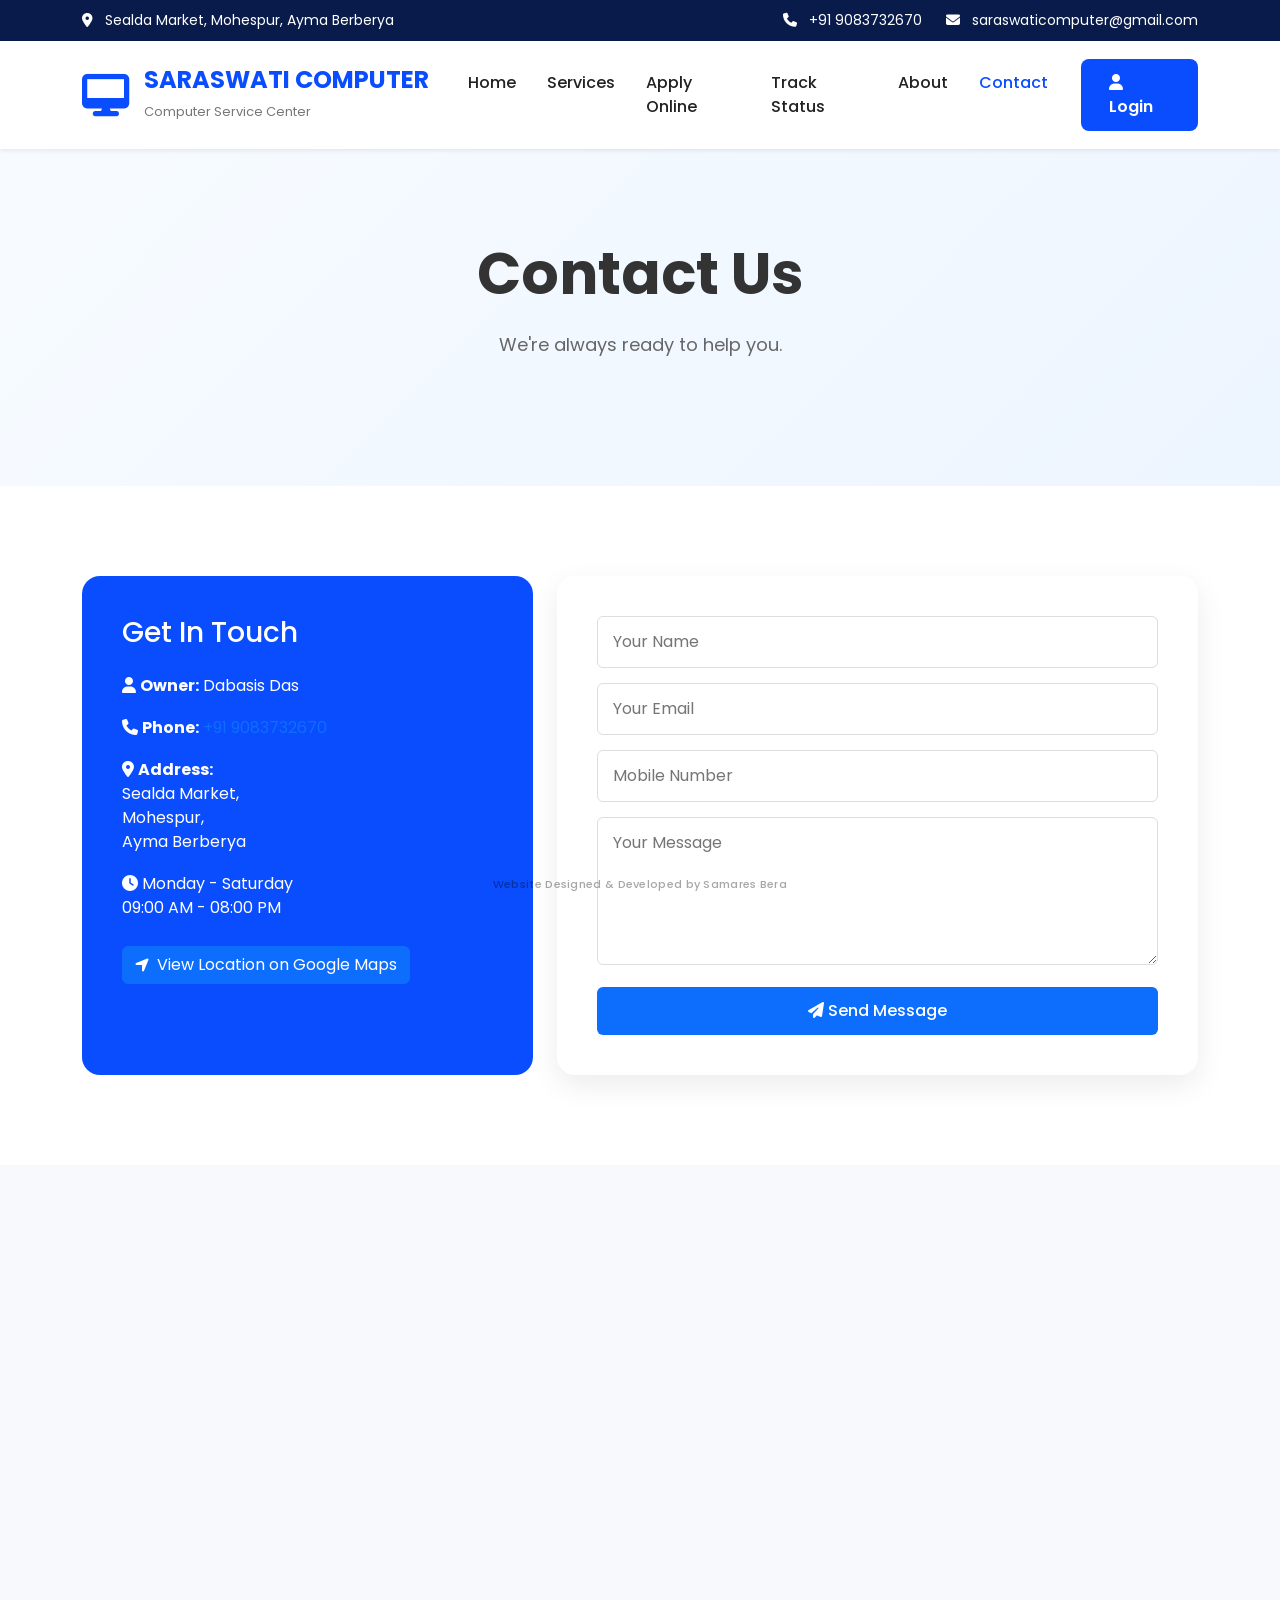
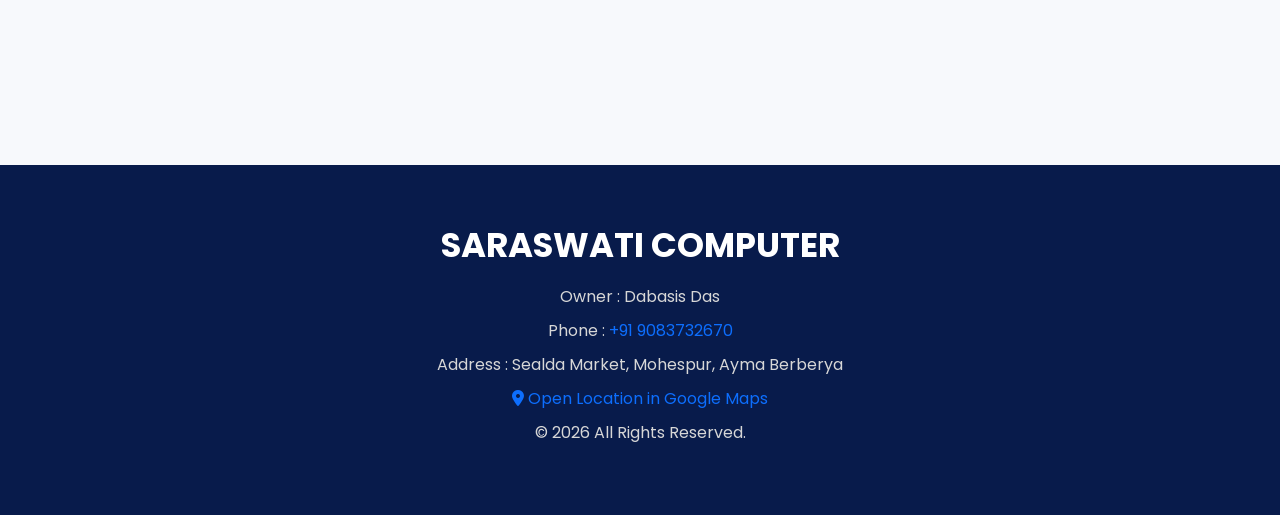
==== contact.html @ ff42b6d4 "Initial website upload" ====
<!DOCTYPE html>
<html lang="en">
<head>
    <meta charset="UTF-8">
    <meta name="viewport" content="width=device-width, initial-scale=1.0">

    <title>Contact | SARASWATI COMPUTER</title>

    <meta name="description"
          content="Contact SARASWATI COMPUTER for computer services, online applications, technical support and other computer-related services.">

    <meta name="keywords"
          content="Saraswati Computer, Computer Service Center, Computer Services, Online Application, Mohespur, Ayma Berberya">

    <!-- Bootstrap -->
    <link
        href="https://cdn.jsdelivr.net/npm/bootstrap@5.3.3/dist/css/bootstrap.min.css"
        rel="stylesheet">

    <!-- Font Awesome -->
    <link
        rel="stylesheet"
        href="https://cdnjs.cloudflare.com/ajax/libs/font-awesome/6.7.2/css/all.min.css">

    <!-- Google Font -->
    <link
        href="https://fonts.googleapis.com/css2?family=Poppins:wght@300;400;500;600;700&display=swap"
        rel="stylesheet">

    <!-- Website CSS -->
    <link rel="stylesheet" href="css/style.css">
    <link rel="stylesheet" href="css/responsive.css">

    <style>
        /* =========================
           CONTACT PAGE
        ========================= */

        body {
            font-family: 'Poppins', sans-serif;
        }

        /* =========================
           MAP
        ========================= */

        .map {
            width: 100%;
            margin: 0;
            padding: 0;
        }

        .map iframe {
            width: 100%;
            height: 600px;
            border: 0;
            display: block;
        }

        /* =========================
           CONTACT INFO
        ========================= */

        .contact-info {
            height: 100%;
        }

        .contact-info p {
            margin-bottom: 18px;
        }

        .contact-info a {
            text-decoration: none;
        }

        /* =========================
           CONTACT FORM
        ========================= */

        .contact-form {
            width: 100%;
        }

        .contact-form form {
            width: 100%;
        }

        .contact-form input,
        .contact-form textarea {
            width: 100%;
            padding: 13px 15px;
            margin-bottom: 15px;
            border: 1px solid #ddd;
            border-radius: 6px;
            outline: none;
            font-family: 'Poppins', sans-serif;
            transition: 0.3s;
        }

        .contact-form input:focus,
        .contact-form textarea:focus {
            border-color: #0d6efd;
            box-shadow: 0 0 0 3px rgba(13, 110, 253, 0.10);
        }

        .contact-form textarea {
            resize: vertical;
        }

        .contact-form button {
            border: none;
            padding: 12px 25px;
            border-radius: 6px;
            background: #0d6efd;
            color: #fff;
            font-weight: 500;
            cursor: pointer;
            transition: 0.3s;
        }

        .contact-form button:hover {
            background: #0b5ed7;
        }

        /* =========================
           MAP BUTTON
        ========================= */

        .map-btn {
            display: inline-flex;
            align-items: center;
            gap: 8px;
        }

        /* =========================
           MOBILE
        ========================= */

        @media (max-width: 768px) {

            .map iframe {
                height: 450px;
            }

        }

        @media (max-width: 576px) {

            .map iframe {
                height: 400px;
            }

        }
    </style>
</head>

<body>

    <!-- =========================
         TOP BAR
    ========================= -->

    <header class="top-bar">

        <div class="container">

            <div class="left">

                <i class="fa-solid fa-location-dot"></i>

                Sealda Market, Mohespur, Ayma Berberya

            </div>

            <div class="right">

                <a href="tel:+919083732670">

                    <i class="fa-solid fa-phone"></i>

                    +91 9083732670

                </a>

                <a href="mailto:saraswaticomputer@gmail.com">

                    <i class="fa-solid fa-envelope"></i>

                    saraswaticomputer@gmail.com

                </a>

            </div>

        </div>

    </header>


    <!-- =========================
         NAVBAR
    ========================= -->

    <nav class="navbar navbar-expand-lg bg-white shadow-sm sticky-top">

        <div class="container">

            <a class="navbar-brand logo" href="index.html">

                <i class="fa-solid fa-desktop"></i>

                <div>

                    <h3>SARASWATI COMPUTER</h3>

                    <span>Computer Service Center</span>

                </div>

            </a>


            <button
                class="navbar-toggler"
                type="button"
                data-bs-toggle="collapse"
                data-bs-target="#menu"
                aria-controls="menu"
                aria-expanded="false"
                aria-label="Toggle navigation">

                <span class="navbar-toggler-icon"></span>

            </button>


            <div class="collapse navbar-collapse" id="menu">

                <ul class="navbar-nav ms-auto">

                    <li class="nav-item">
                        <a class="nav-link" href="index.html">
                            Home
                        </a>
                    </li>

                    <li class="nav-item">
                        <a class="nav-link" href="services.html">
                            Services
                        </a>
                    </li>

                    <li class="nav-item">
                        <a class="nav-link" href="apply.html">
                            Apply Online
                        </a>
                    </li>

                    <li class="nav-item">
                        <a class="nav-link" href="track.html">
                            Track Status
                        </a>
                    </li>

                    <li class="nav-item">
                        <a class="nav-link" href="about.html">
                            About
                        </a>
                    </li>

                    <li class="nav-item">
                        <a class="nav-link active" href="contact.html">
                            Contact
                        </a>
                    </li>

                </ul>


                <a href="login.html" class="login-btn">

                    <i class="fas fa-user"></i>

                    Login

                </a>

            </div>

        </div>

    </nav>


    <!-- =========================
         HERO
    ========================= -->

    <section class="hero">

        <div class="container text-center">

            <h1>Contact Us</h1>

            <p>
                We're always ready to help you.
            </p>

        </div>

    </section>


    <!-- =========================
         CONTACT SECTION
    ========================= -->

    <section class="contact">

        <div class="container">

            <div class="row g-4">

                <!-- CONTACT INFORMATION -->

                <div class="col-lg-5">

                    <div class="contact-info">

                        <h3>Get In Touch</h3>


                        <p>

                            <i class="fa-solid fa-user"></i>

                            <strong>Owner:</strong>

                            Dabasis Das

                        </p>


                        <p>

                            <i class="fa-solid fa-phone"></i>

                            <strong>Phone:</strong>

                            <a href="tel:+919083732670">
                                +91 9083732670
                            </a>

                        </p>


                        <p>

                            <i class="fa-solid fa-location-dot"></i>

                            <strong>Address:</strong>

                            <br>

                            Sealda Market,
                            <br>

                            Mohespur,
                            <br>

                            Ayma Berberya

                        </p>


                        <p>

                            <i class="fa-solid fa-clock"></i>

                            Monday - Saturday

                            <br>

                            09:00 AM - 08:00 PM

                        </p>


                        <!-- GOOGLE MAPS BUTTON -->

                        <a
                            href="https://maps.app.goo.gl/E9oYkogmvmbCkW4g7"
                            target="_blank"
                            rel="noopener noreferrer"
                            class="btn btn-primary mt-2 map-btn">

                            <i class="fa-solid fa-location-arrow"></i>

                            View Location on Google Maps

                        </a>

                    </div>

                </div>


                <!-- CONTACT FORM -->

                <div class="col-lg-7">

                    <div class="contact-form">

                        <form id="contactForm">

                            <input
                                type="text"
                                name="name"
                                placeholder="Your Name"
                                required>


                            <input
                                type="email"
                                name="email"
                                placeholder="Your Email"
                                required>


                            <input
                                type="tel"
                                name="mobile"
                                placeholder="Mobile Number"
                                pattern="[0-9]{10}"
                                maxlength="10"
                                required>


                            <textarea
                                name="message"
                                rows="5"
                                placeholder="Your Message"
                                required></textarea>


                            <button type="submit">

                                <i class="fa-solid fa-paper-plane"></i>

                                Send Message

                            </button>

                        </form>

                    </div>

                </div>

            </div>

        </div>

    </section>


    <!-- =========================
         GOOGLE MAP
    ========================= -->

    <section class="map">

        <div class="container-fluid p-0">

            <iframe
                src="https://www.google.com/maps?q=22.0657567,87.5276078&z=17&output=embed"
                width="100%"
                height="600"
                style="border:0;"
                allowfullscreen=""
                loading="lazy"
                referrerpolicy="no-referrer-when-downgrade">
            </iframe>

        </div>

    </section>


    <!-- =========================
         FOOTER
    ========================= -->

    <footer>

        <div class="container text-center">

            <h2>
                SARASWATI COMPUTER
            </h2>


            <p>
                Owner : Dabasis Das
            </p>


            <p>
                Phone :
                <a href="tel:+919083732670">
                    +91 9083732670
                </a>
            </p>


            <p>
                Address : Sealda Market, Mohespur, Ayma Berberya
            </p>


            <p>

                <a
                    href="https://maps.app.goo.gl/E9oYkogmvmbCkW4g7"
                    target="_blank"
                    rel="noopener noreferrer">

                    <i class="fa-solid fa-location-dot"></i>

                    Open Location in Google Maps

                </a>

            </p>


            <p>
                © 2026 All Rights Reserved.
            </p>

        </div>

    </footer>


    <!-- =========================
         BOOTSTRAP JS
    ========================= -->

    <script
        src="https://cdn.jsdelivr.net/npm/bootstrap@5.3.3/dist/js/bootstrap.bundle.min.js">
    </script>


    <!-- =========================
         CONTACT FORM
    ========================= -->

    <script>

        document
            .getElementById("contactForm")
            .addEventListener("submit", function(event) {

                event.preventDefault();

                const name =
                    document.querySelector('[name="name"]').value.trim();

                const email =
                    document.querySelector('[name="email"]').value.trim();

                const mobile =
                    document.querySelector('[name="mobile"]').value.trim();

                const message =
                    document.querySelector('[name="message"]').value.trim();


                if (!name || !email || !mobile || !message) {

                    alert("Please fill in all fields.");

                    return;

                }


                if (!/^[0-9]{10}$/.test(mobile)) {

                    alert("Please enter a valid 10-digit mobile number.");

                    return;

                }


                alert(
                    "Thank you, " +
                    name +
                    "! Your message has been received."
                );


                this.reset();

            });

    </script>

</body>
</html>
---- css/style.css ----
/*==================================================
  GOOGLE FONT
==================================================*/

@import url('https://fonts.googleapis.com/css2?family=Poppins:wght@300;400;500;600;700;800&display=swap');


/*==================================================
  ROOT / VARIABLES
==================================================*/

:root {
    --primary: #0A4DFF;
    --secondary: #ffffff;
    --dark: #081B4B;
    --light: #F5F8FF;
    --text: #333333;
    --muted: #666666;
    --border: #eef3ff;

    --shadow: 0 10px 30px rgba(0, 0, 0, 0.08);
    --shadow-hover: 0 18px 40px rgba(10, 77, 255, 0.18);

    --radius-sm: 8px;
    --radius-md: 10px;
    --radius-lg: 18px;
    --radius-xl: 20px;

    --transition: 0.3s ease;
}


/*==================================================
  RESET
==================================================*/

* {
    margin: 0;
    padding: 0;
    box-sizing: border-box;
    font-family: 'Poppins', sans-serif;
}

html {
    scroll-behavior: smooth;
}

body {
    background: #f7f9fc;
    color: var(--text);
    overflow-x: hidden;
}

a {
    text-decoration: none !important;
}

ul {
    list-style: none;
    padding: 0;
    margin: 0;
}

img {
    max-width: 100%;
    height: auto;
    display: block;
}

button,
input,
textarea,
select {
    font-family: inherit;
}


/*==================================================
  SELECTION
==================================================*/

::selection {
    background: var(--primary);
    color: #fff;
}


/*==================================================
  SCROLLBAR
==================================================*/

::-webkit-scrollbar {
    width: 10px;
}

::-webkit-scrollbar-thumb {
    background: var(--primary);
    border-radius: 20px;
}

::-webkit-scrollbar-track {
    background: #eeeeee;
}


/*==================================================
  TOP BAR
==================================================*/

.top-bar {
    background: var(--dark);
    color: #fff;
    font-size: 14px;
    padding: 10px 0;
}

.top-bar .container {
    display: flex;
    justify-content: space-between;
    align-items: center;
}

.top-bar a {
    color: #fff;
    margin-left: 20px;
    transition: var(--transition);
}

.top-bar a:hover {
    color: #bcd0ff;
}

.top-bar i {
    margin-right: 8px;
}


/*==================================================
  NAVBAR
==================================================*/

.navbar {
    padding: 18px 0;
    background: #fff;
    box-shadow: 0 5px 20px rgba(0, 0, 0, 0.05);
}

.logo {
    display: flex;
    align-items: center;
    gap: 15px;
}

.logo i {
    font-size: 42px;
    color: var(--primary);
}

.logo h3 {
    font-size: 24px;
    margin: 0;
    font-weight: 700;
    color: var(--primary);
}

.logo span {
    font-size: 13px;
    color: #777;
}

.nav-link {
    font-weight: 500;
    margin-left: 15px;
    color: #222 !important;
    transition: var(--transition);
}

.nav-link:hover,
.nav-link.active {
    color: var(--primary) !important;
}

.login-btn {
    display: inline-block;
    background: var(--primary);
    padding: 12px 28px;
    color: #fff !important;
    border-radius: var(--radius-sm);
    margin-left: 25px;
    font-weight: 600;
    transition: var(--transition);
}

.login-btn:hover {
    background: var(--dark);
    color: #fff !important;
}


/*==================================================
  HOME HERO
  Shop image is ONLY used on Home page
==================================================*/

.home-hero {
    position: relative;
    min-height: 650px;

    background-image: url("../images/hero.jpg");
    background-size: cover;
    background-position: center center;
    background-repeat: no-repeat;

    display: flex;
    align-items: center;

    overflow: hidden;
}

.home-hero .hero-overlay {
    position: absolute;
    inset: 0;
    background: rgba(0, 0, 0, 0.42);
    z-index: 1;
}

.home-hero .container {
    position: relative;
    z-index: 2;
}

.home-hero .hero-content {
    max-width: 720px;
    padding: 80px 0;
}

.home-hero .hero-content h1 {
    color: #fff;
    font-size: 58px;
    line-height: 1.15;
    font-weight: 700;
    margin-bottom: 25px;

    text-shadow: 0 3px 10px rgba(0, 0, 0, 0.55);

    animation: heroHeadingUp 1s ease-out forwards;
}

.home-hero .hero-content h1 span {
    display: block;
    color: #4da3ff;
}

.home-hero .hero-content p {
    max-width: 680px;
    color: #fff;
    font-size: 19px;
    line-height: 1.8;
    margin-bottom: 30px;

    text-shadow: 0 2px 6px rgba(0, 0, 0, 0.65);

    opacity: 0;
    animation: heroTextUp 1.2s ease-out 0.25s forwards;
}

.home-hero .hero-btn {
    display: flex;
    gap: 20px;
    flex-wrap: wrap;

    opacity: 0;
    animation: heroTextUp 1.2s ease-out 0.45s forwards;
}


/* Home Hero Buttons */

.home-hero .btn1 {
    display: inline-block;
    background: var(--primary);
    color: #fff;

    padding: 15px 35px;
    border-radius: var(--radius-md);

    font-weight: 600;
    transition: var(--transition);
}

.home-hero .btn1:hover {
    background: var(--dark);
    color: #fff;
    transform: translateY(-2px);
}

.home-hero .btn2 {
    display: inline-block;

    background: rgba(255, 255, 255, 0.9);
    color: var(--primary);

    border: 2px solid #fff;

    padding: 15px 35px;
    border-radius: var(--radius-md);

    font-weight: 600;
    transition: var(--transition);
}

.home-hero .btn2:hover {
    background: #fff;
    color: var(--primary);
    transform: translateY(-2px);
}


/*==================================================
  HERO ANIMATIONS
==================================================*/

@keyframes heroHeadingUp {
    from {
        opacity: 0;
        transform: translateY(60px);
    }

    to {
        opacity: 1;
        transform: translateY(0);
    }
}

@keyframes heroTextUp {
    from {
        opacity: 0;
        transform: translateY(80px);
    }

    to {
        opacity: 1;
        transform: translateY(0);
    }
}


/*==================================================
  INNER PAGE HERO
  Used by About / Services / Contact etc.
  No shop image here.
==================================================*/

.hero {
    padding: 90px 0;
    background: linear-gradient(135deg, #f7fbff, #edf5ff);
}

.hero h1 {
    font-size: 58px;
    font-weight: 700;
    line-height: 1.2;
    margin-bottom: 20px;
}

.hero h1 span {
    color: var(--primary);
}

.hero p {
    font-size: 18px;
    color: var(--muted);
    margin-bottom: 35px;
    line-height: 32px;
}

.hero-btn {
    display: flex;
    gap: 20px;
}

.hero img {
    animation: float 4s ease-in-out infinite;
}


/*==================================================
  FLOAT ANIMATION
==================================================*/

@keyframes float {
    0% {
        transform: translateY(0);
    }

    50% {
        transform: translateY(-12px);
    }

    100% {
        transform: translateY(0);
    }
}


/*==================================================
  SERVICES
==================================================*/

.services {
    padding: 80px 0;
    background: #fff;
}

.services h2 {
    position: relative;

    text-align: center;

    font-size: 40px;
    font-weight: 700;

    color: var(--dark);

    margin-bottom: 50px;
}

.services h2::after {
    content: "";

    position: absolute;

    left: 50%;
    bottom: -12px;

    width: 90px;
    height: 4px;

    transform: translateX(-50%);

    background: var(--primary);
    border-radius: 10px;
}

.service-grid {
    display: grid;
    grid-template-columns: repeat(auto-fit, minmax(220px, 1fr));
    gap: 25px;
}

.service-card {
    background: #fff;

    border: 1px solid var(--border);
    border-radius: var(--radius-lg);

    padding: 35px 20px;

    text-align: center;

    box-shadow: var(--shadow);

    cursor: pointer;

    transition: 0.35s ease;
}

.service-card:hover {
    transform: translateY(-12px);
    box-shadow: var(--shadow-hover);
}

.service-card i {
    font-size: 48px;
    color: var(--primary);
    margin-bottom: 18px;
}

.service-card h5 {
    font-size: 18px;
    font-weight: 600;
    color: #222;
    margin: 0;
}


/*==================================================
  COUNTER
==================================================*/

.counter {
    padding: 70px 0;

    background: linear-gradient(
        90deg,
        #0A4DFF,
        #153CBF
    );

    color: #fff;
}

.counter .container {
    display: grid;
    grid-template-columns: repeat(4, 1fr);
    gap: 20px;
}

.counter .box {
    text-align: center;
}

.counter h2 {
    font-size: 50px;
    font-weight: 700;
    margin-bottom: 10px;
}

.counter p {
    font-size: 18px;
    margin: 0;
}


/*==================================================
  HOW IT WORKS
==================================================*/

.work {
    padding: 90px 0;
    background: #f7f9fc;
}

.work h2 {
    text-align: center;

    font-size: 40px;
    font-weight: 700;

    color: var(--dark);

    margin-bottom: 60px;
}

.steps {
    display: grid;
    grid-template-columns: repeat(4, 1fr);
    gap: 25px;
}

.step {
    background: #fff;

    border-radius: var(--radius-xl);

    padding: 35px 20px;

    text-align: center;

    box-shadow: var(--shadow);

    transition: var(--transition);
}

.step:hover {
    transform: translateY(-10px);
}

.step h3 {
    width: 65px;
    height: 65px;

    margin: 0 auto 20px;

    border-radius: 50%;

    background: var(--primary);
    color: #fff;

    display: flex;
    align-items: center;
    justify-content: center;

    font-size: 26px;
}

.step h4 {
    font-size: 20px;
    font-weight: 600;
    color: #222;
}


/*==================================================
  ABOUT
==================================================*/

.about {
    padding: 90px 0;
    background: #fff;
}

.about h2 {
    font-size: 42px;
    font-weight: 700;

    color: var(--dark);

    margin-bottom: 20px;
}

.about p {
    color: var(--muted);

    font-size: 17px;
    line-height: 30px;
}


/* About Image */

.about-image {
    width: 100%;
    height: 400px;

    object-fit: cover;

    border-radius: var(--radius-xl) !important;

    box-shadow: var(--shadow);
}


/*==================================================
  SECTION TITLE
==================================================*/

.section-title {
    text-align: center;
    margin-bottom: 60px;
}

.section-title h2 {
    font-size: 42px;
    font-weight: 700;
    color: var(--dark);
}

.section-title p {
    color: #777;
    margin-top: 10px;
}


/*==================================================
  CUSTOM BUTTONS
==================================================*/

.btn-primary-custom,
.btn-outline-custom {
    display: inline-block;

    padding: 14px 35px;

    border-radius: var(--radius-md);

    font-weight: 600;

    transition: var(--transition);
}

.btn-primary-custom {
    background: var(--primary);
    color: #fff;
}

.btn-primary-custom:hover {
    background: var(--dark);
    color: #fff;
}

.btn-outline-custom {
    border: 2px solid var(--primary);
    color: var(--primary);
}

.btn-outline-custom:hover {
    background: var(--primary);
    color: #fff;
}


/*==================================================
  CARD BOX
==================================================*/

.card-box {
    background: #fff;

    padding: 30px;

    border-radius: var(--radius-lg);

    box-shadow: var(--shadow);
}


/*==================================================
  CONTACT
==================================================*/

.contact {
    padding: 90px 0;
    background: #fff;
}

.contact-info {
    background: var(--primary);
    color: #fff;

    padding: 40px;

    border-radius: var(--radius-lg);
}

.contact-info h3 {
    margin-bottom: 25px;
}

.contact-info p {
    margin-bottom: 15px;
}

.contact-form {
    background: #fff;

    padding: 40px;

    border-radius: var(--radius-lg);

    box-shadow: var(--shadow);
}

.contact-form input,
.contact-form textarea {
    width: 100%;

    padding: 15px;

    margin-bottom: 20px;

    border: 1px solid #ddd;

    border-radius: var(--radius-md);

    outline: none;

    transition: var(--transition);
}

.contact-form input:focus,
.contact-form textarea:focus {
    border-color: var(--primary);

    box-shadow:
        0 0 0 3px
        rgba(10, 77, 255, 0.08);
}

.contact-form textarea {
    min-height: 140px;
    resize: vertical;
}

.contact-form button {
    width: 100%;

    border: none;

    padding: 15px;

    border-radius: var(--radius-md);

    background: var(--primary);
    color: #fff;

    font-weight: 600;

    cursor: pointer;

    transition: var(--transition);
}

.contact-form button:hover {
    background: var(--dark);
}


/*==================================================
  GOOGLE MAP
==================================================*/

.map {
    width: 100%;
    height: 600px;

    margin: 0 !important;
    padding: 0 !important;

    position: relative;

    overflow: hidden;

    clear: both;
}

.map iframe {
    width: 100% !important;
    height: 600px !important;

    display: block !important;

    margin: 0 !important;
    padding: 0 !important;

    border: 0 !important;
}


/*==================================================
  FOOTER
==================================================*/

footer {
    position: relative;

    clear: both;

    z-index: 10;

    background: var(--dark);
    color: #fff;

    text-align: center;

    padding: 60px 20px;

    margin-top: 0;
}

footer h2 {
    font-size: 34px;
    font-weight: 700;
    margin-bottom: 20px;
}

footer p {
    margin-bottom: 10px;
    color: #d7d7d7;
}


/*==================================================
  EXTENDED FOOTER
==================================================*/

.footer {
    background: var(--dark);
    color: #fff;

    padding: 80px 0 30px;
}

.footer h3,
.footer h4 {
    margin-bottom: 20px;
    font-weight: 700;
}

.footer p,
.footer li {
    color: #ddd;
    line-height: 30px;
}

.footer ul {
    padding: 0;
    list-style: none;
}

.footer ul li {
    margin-bottom: 10px;
}

.footer ul li a {
    color: #ddd;
    transition: var(--transition);
}

.footer ul li a:hover {
    color: #fff;
    padding-left: 8px;
}

.footer hr {
    margin: 40px 0 20px;
    border-color: rgba(255, 255, 255, 0.15);
}

.footer-links {
    display: flex;
    justify-content: center;
    gap: 30px;
    margin: 25px 0;
}

.footer-links a {
    color: #ddd;
    transition: var(--transition);
}

.footer-links a:hover {
    color: #fff;
}

.copyright {
    text-align: center;
    color: #ccc;
}


/*==================================================
  SOCIAL ICONS
==================================================*/

.social {
    margin-top: 20px;
}

.social a {
    width: 42px;
    height: 42px;

    display: inline-flex;
    align-items: center;
    justify-content: center;

    margin-right: 10px;

    background: var(--primary);
    color: #fff;

    border-radius: 50%;

    transition: var(--transition);
}

.social a:hover {
    background: #fff;
    color: var(--primary);

    transform: translateY(-3px);
}


/*==================================================
  FLOATING BUTTONS
==================================================*/

.whatsapp-btn,
.call-btn {
    position: fixed;

    right: 20px;

    width: 60px;
    height: 60px;

    display: flex;
    align-items: center;
    justify-content: center;

    border-radius: 50%;

    color: #fff;

    font-size: 28px;

    text-decoration: none !important;

    z-index: 999;

    box-shadow:
        0 10px 30px
        rgba(0, 0, 0, 0.25);

    transition: var(--transition);
}

.whatsapp-btn {
    bottom: 25px;
    background: #25D366;
}

.call-btn {
    bottom: 100px;
    background: var(--primary);
}

.whatsapp-btn:hover,
.call-btn:hover {
    transform: scale(1.12);
}


/*==================================================
  DEVELOPER WATERMARK
==================================================*/

body::after {
    content: "Website Designed & Developed by Samares Bera";

    position: fixed;

    left: 50%;
    bottom: 8px;

    transform: translateX(-50%);

    font-size: 11px;
    font-weight: 500;

    letter-spacing: 0.3px;

    color: #000;

    opacity: 0.35;

    white-space: nowrap;

    z-index: 9999;

    pointer-events: none;
    user-select: none;
}


/*==================================================
  TABLET
==================================================*/

@media (max-width: 992px) {

    /* Home Hero */

    .home-hero {
        min-height: 600px;
    }

    .home-hero .hero-content {
        max-width: 650px;
        padding: 70px 20px;
    }

    .home-hero .hero-content h1 {
        font-size: 48px;
    }

    .home-hero .hero-content p {
        font-size: 18px;
    }


    /* Inner Hero */

    .hero h1 {
        font-size: 48px;
    }


    /* Counter */

    .counter .container {
        grid-template-columns: repeat(2, 1fr);
    }


    /* Steps */

    .steps {
        grid-template-columns: repeat(2, 1fr);
    }
}


/*==================================================
  MOBILE
==================================================*/

@media (max-width: 768px) {

    /* Top Bar */

    .top-bar .container {
        flex-direction: column;
        gap: 5px;

        text-align: center;
    }

    .top-bar a {
        margin-left: 10px;
        margin-right: 10px;
    }


    /* Navbar */

    .navbar {
        padding: 12px 0;
    }

    .logo i {
        font-size: 34px;
    }

    .logo h3 {
        font-size: 20px;
    }

    .logo span {
        font-size: 11px;
    }

    .nav-link {
        margin-left: 0;
        padding: 10px 0 !important;
    }

    .login-btn {
        display: inline-block;

        margin-left: 0;
        margin-top: 10px;
    }


    /* Home Hero */

    .home-hero {
        min-height: 650px;

        background-position: center center;
    }

    .home-hero .hero-overlay {
        background: rgba(0, 0, 0, 0.52);
    }

    .home-hero .hero-content {
        padding: 60px 15px;
    }

    .home-hero .hero-content h1 {
        font-size: 38px;
    }

    .home-hero .hero-content p {
        font-size: 16px;
        line-height: 1.7;
    }

    .home-hero .hero-btn {
        gap: 12px;
    }

    .home-hero .hero-btn .btn1,
    .home-hero .hero-btn .btn2 {
        padding: 13px 24px;
    }


    /* Inner Hero */

    .hero {
        padding: 70px 0;
    }

    .hero h1 {
        font-size: 38px;
    }

    .hero p {
        font-size: 16px;
        line-height: 28px;
    }


    /* Services */

    .services {
        padding: 60px 0;
    }

    .services h2 {
        font-size: 32px;
    }


    /* Counter */

    .counter {
        padding: 55px 0;
    }

    .counter h2 {
        font-size: 40px;
    }

    .counter p {
        font-size: 16px;
    }


    /* Work */

    .work {
        padding: 60px 0;
    }

    .work h2 {
        font-size: 32px;
    }


    /* About */

    .about {
        padding: 60px 0;
    }

    .about h2 {
        font-size: 34px;
    }

    .about-image {
        height: 320px;
    }


    /* Contact */

    .contact {
        padding: 60px 0;
    }

    .contact-info,
    .contact-form {
        padding: 30px 20px;
    }


    /* Map */

    .map {
        height: 450px;
    }

    .map iframe {
        height: 450px !important;
    }


    /* Floating Buttons */

    .whatsapp-btn,
    .call-btn {
        width: 52px;
        height: 52px;

        right: 15px;

        font-size: 23px;
    }

    .whatsapp-btn {
        bottom: 20px;
    }

    .call-btn {
        bottom: 85px;
    }
}


/*==================================================
  SMALL MOBILE
==================================================*/

@media (max-width: 576px) {

    /* Home Hero */

    .home-hero {
        min-height: 680px;
    }

    .home-hero .hero-content h1 {
        font-size: 32px;
    }

    .home-hero .hero-content p {
        font-size: 15px;
    }

    .home-hero .hero-btn {
        flex-direction: column;
        align-items: flex-start;
    }

    .home-hero .hero-btn .btn1,
    .home-hero .hero-btn .btn2 {
        width: auto;
    }


    /* Inner Hero */

    .hero h1 {
        font-size: 32px;
    }

    .hero p {
        font-size: 15px;
    }


    /* Counter */

    .counter .container {
        grid-template-columns: 1fr 1fr;

        gap: 30px 15px;
    }

    .counter h2 {
        font-size: 34px;
    }


    /* Steps */

    .steps {
        grid-template-columns: 1fr;
    }


    /* Section Titles */

    .section-title h2 {
        font-size: 32px;
    }


    /* Footer */

    footer {
        padding: 50px 15px;
    }

    footer h2 {
        font-size: 28px;
    }


    /* Map */

    .map {
        height: 400px;
    }

    .map iframe {
        height: 400px !important;
    }


    /* About Image */

    .about-image {
        height: 280px;
    }


    /* Developer Watermark */

    body::after {
        font-size: 9px;
        bottom: 5px;
        opacity: 0.30;
    }
}


/*==================================================
  EXTRA SMALL DEVICES
==================================================*/

@media (max-width: 400px) {

    .home-hero {
        min-height: 700px;
    }

    .home-hero .hero-content h1 {
        font-size: 29px;
    }

    .home-hero .hero-content p {
        font-size: 14px;
    }

    .home-hero .hero-btn .btn1,
    .home-hero .hero-btn .btn2 {
        padding: 12px 20px;
    }


    /* Counter */

    .counter h2 {
        font-size: 30px;
    }

    .counter p {
        font-size: 14px;
    }
}




/*==================================================
  END OF STYLE.CSS
==================================================*/
---- css/responsive.css ----
/* ===================================
   Tablet (≤992px)
=================================== */

@media (max-width:992px){

.hero{
    padding:70px 0;
    text-align:center;
}

.hero h1{
    font-size:42px;
}

.hero img{
    margin-top:40px;
}

.top-bar .container{
    flex-direction:column;
    gap:10px;
}

.logo h3{
    font-size:20px;
}

.counter .container{
    grid-template-columns:repeat(2,1fr);
}

.steps{
    grid-template-columns:repeat(2,1fr);
}

.service-grid{
    grid-template-columns:repeat(2,1fr);
}

.contact .row{
    gap:30px;
}

}


/* ===================================
   Mobile (≤768px)
=================================== */

@media (max-width:768px){

.navbar{
    padding:15px;
}

.hero{
    padding:60px 0;
}

.hero h1{
    font-size:34px;
    line-height:1.3;
}

.hero p{
    font-size:16px;
    line-height:28px;
}

.hero-btn{
    flex-direction:column;
    gap:15px;
}

.btn1,
.btn2{
    width:100%;
    text-align:center;
}

.services{
    padding:60px 0;
}

.services h2{
    font-size:32px;
}

.service-grid{
    grid-template-columns:1fr;
}

.counter{
    padding:50px 0;
}

.counter .container{
    grid-template-columns:1fr;
}

.counter h2{
    font-size:38px;
}

.work{
    padding:60px 0;
}

.work h2{
    font-size:32px;
}

.steps{
    grid-template-columns:1fr;
}

.about{
    padding:60px 0;
    text-align:center;
}

.about img{
    margin-bottom:30px;
}

.about h2{
    font-size:30px;
}

.contact{
    padding:60px 0;
}

.contact-info,
.contact-form{
    padding:25px;
}

.footer-links{
    flex-direction:column;
    gap:12px;
}

.social a{
    margin:6px;
}

.top-bar{
    font-size:13px;
    text-align:center;
}

.top-bar .right{
    display:flex;
    flex-direction:column;
    gap:8px;
}

.whatsapp-btn,
.call-btn{
    width:55px;
    height:55px;
    font-size:24px;
}

}


/* ===================================
   Small Mobile (≤480px)
=================================== */

@media (max-width:480px){

.hero h1{
    font-size:28px;
}

.hero p{
    font-size:15px;
}

.logo h3{
    font-size:17px;
}

.logo span{
    font-size:11px;
}

.services h2,
.work h2,
.about h2{
    font-size:28px;
}

.service-card{
    padding:25px 15px;
}

.step{
    padding:25px 15px;
}

.counter h2{
    font-size:34px;
}

footer h2{
    font-size:26px;
}

footer p{
    font-size:14px;
}

}
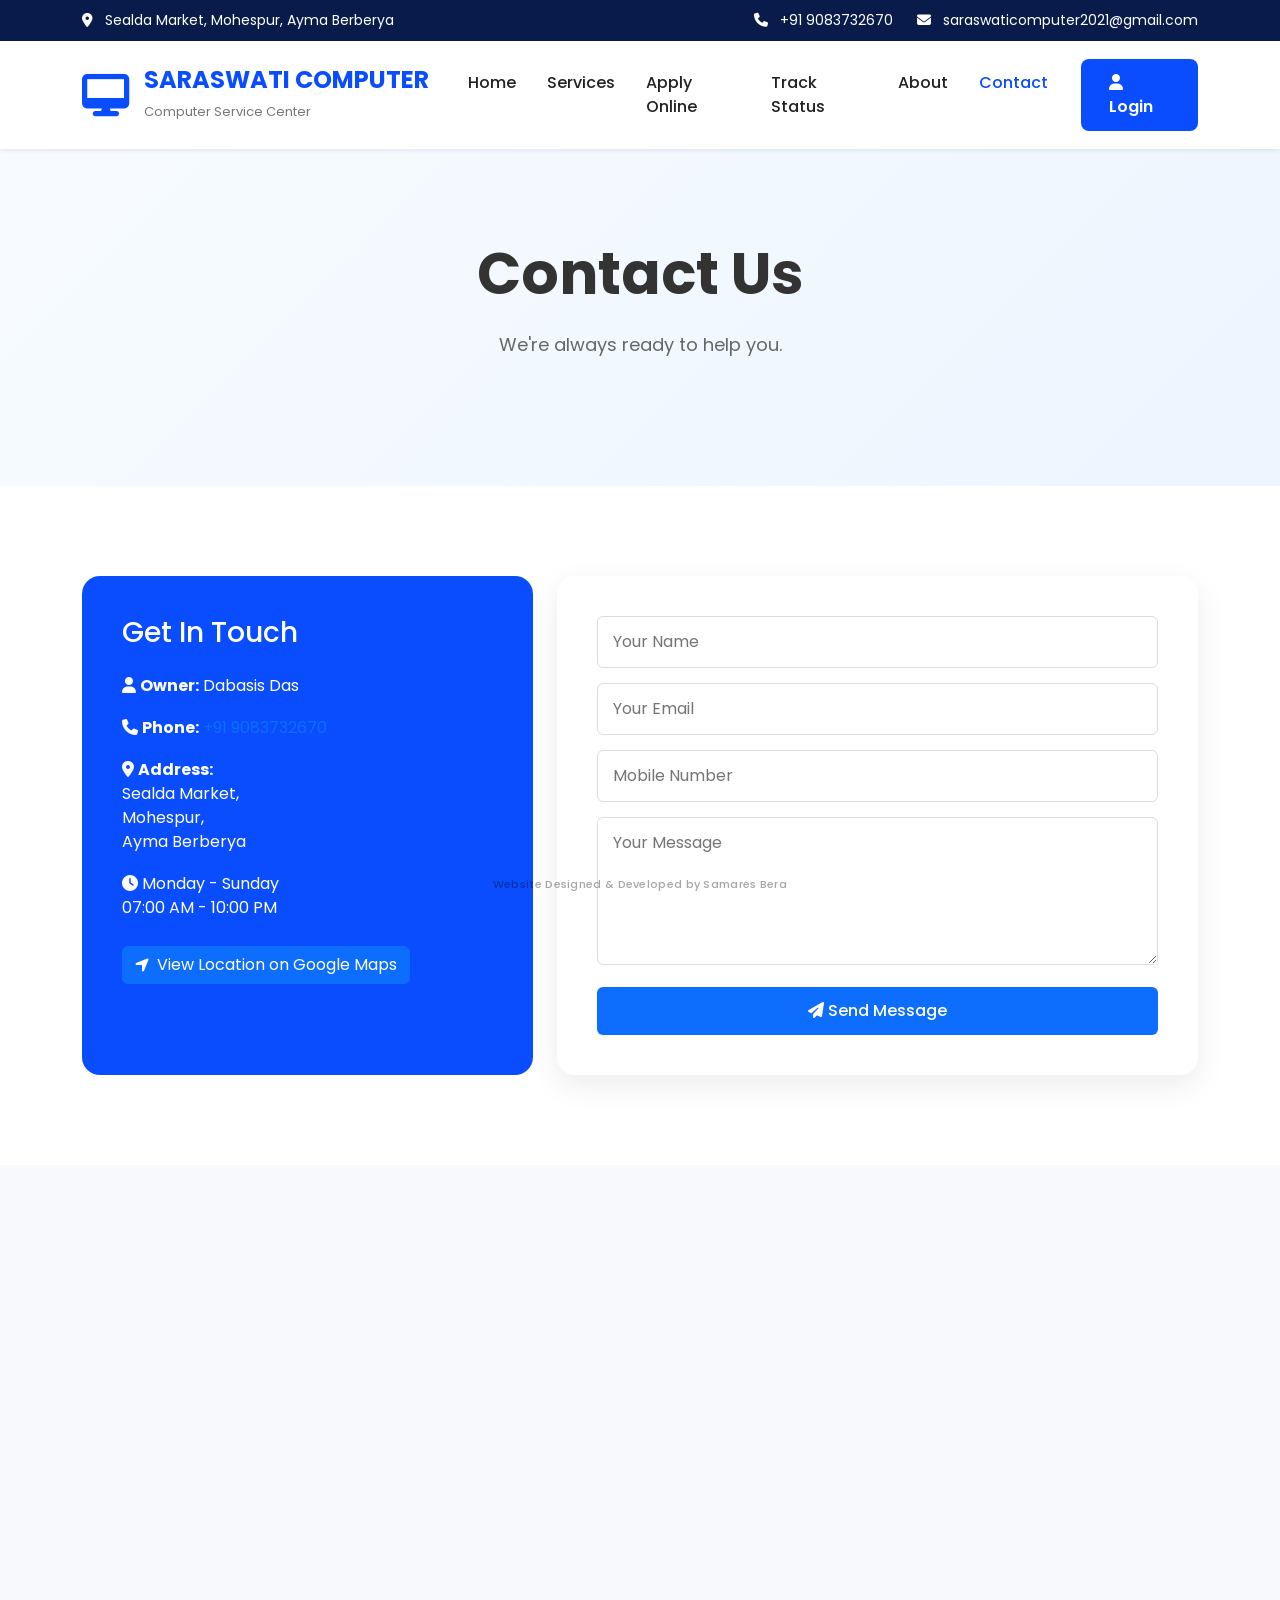
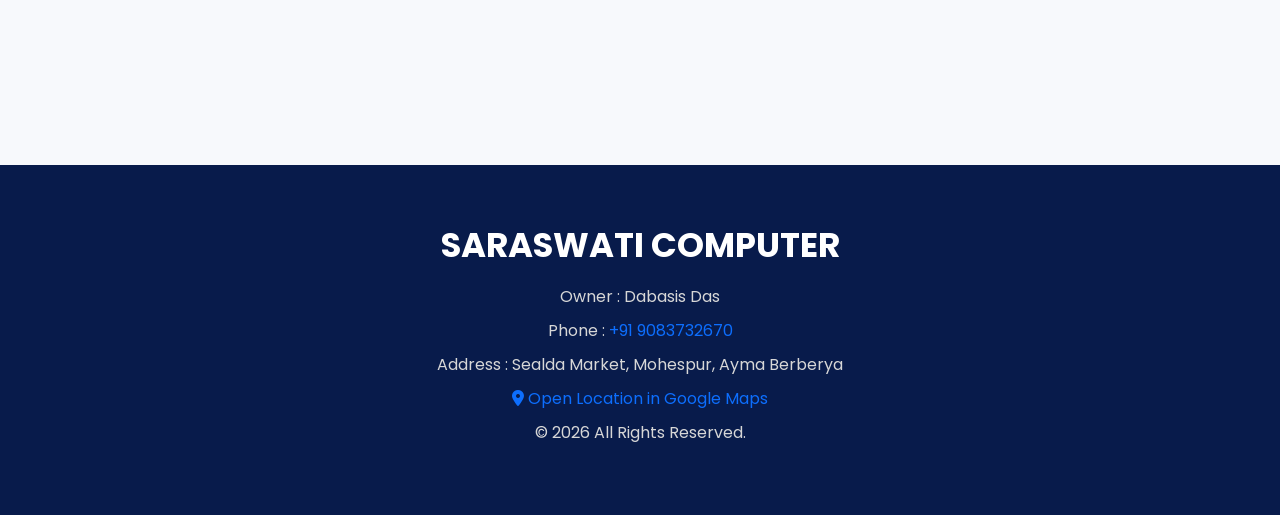
==== commit dd22fc70: "Update website content" ====
--- a/contact.html
+++ b/contact.html
@@ -186,7 +186,7 @@
 
                     <i class="fa-solid fa-envelope"></i>
 
-                    saraswaticomputer@gmail.com
+                    saraswaticomputer2021@gmail.com
 
                 </a>
 
@@ -377,11 +377,11 @@
 
                             <i class="fa-solid fa-clock"></i>
 
-                            Monday - Saturday
+                            Monday - Sunday
 
                             <br>
 
-                            09:00 AM - 08:00 PM
+                            07:00 AM - 10:00 PM
 
                         </p>
 
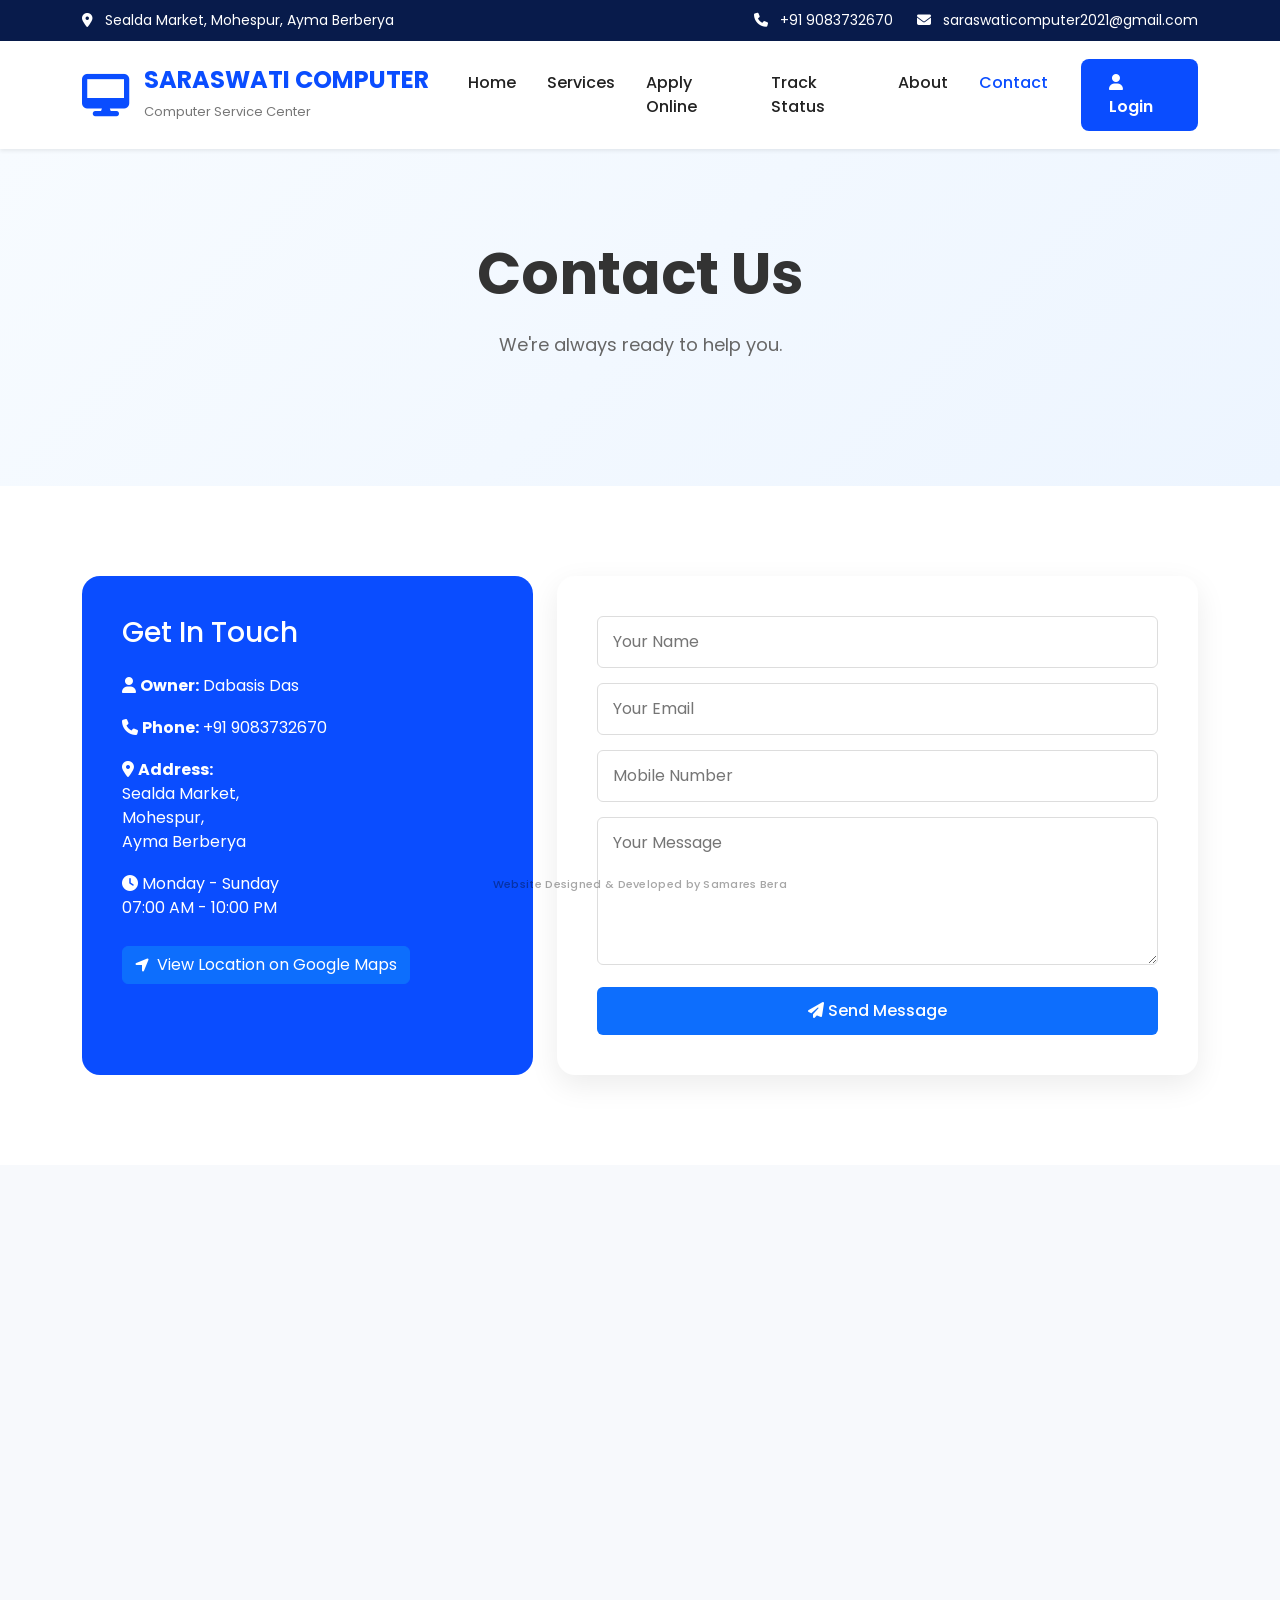
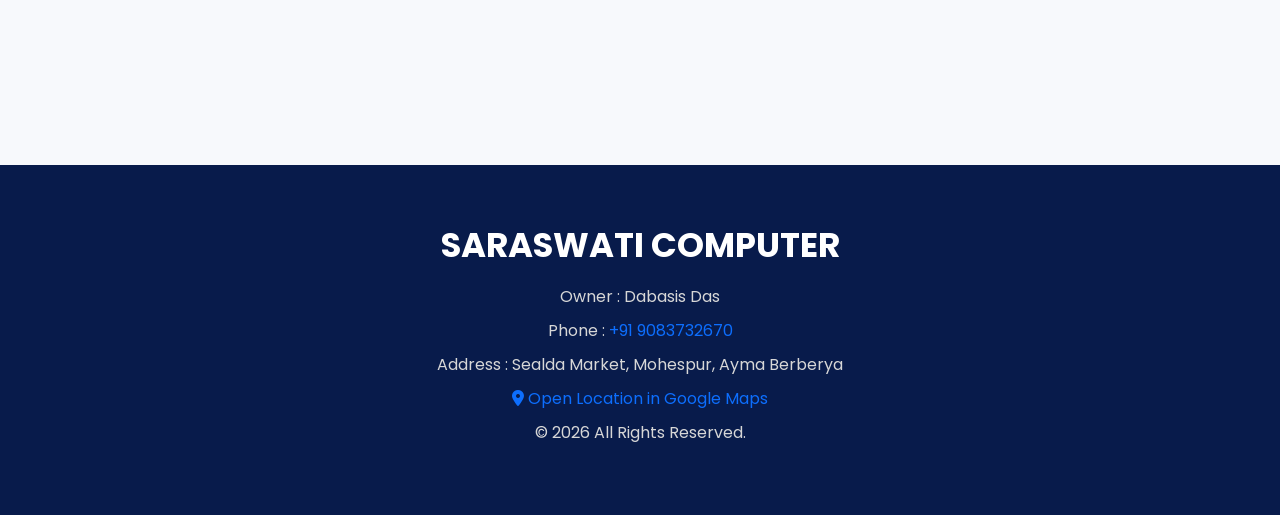
==== commit ac2052aa: "Fix phone number color" ====
--- a/contact.html
+++ b/contact.html
@@ -151,6 +151,15 @@
             }
 
         }
+
+        .contact-info a {
+            color: #ffffff !important;
+            text-decoration: none;
+        }
+
+        .contact-info a:hover {
+            color: #ffffff !important;
+        }
     </style>
 </head>
 
--- a/css/style.css
+++ b/css/style.css
@@ -1437,7 +1437,14 @@
 }
 
 
-
+.contact-info a {
+    color: #ffffff !important;
+    text-decoration: none;
+}
+
+.contact-info a:hover {
+    color: #ffffff !important;
+}
 
 /*==================================================
   END OF STYLE.CSS
